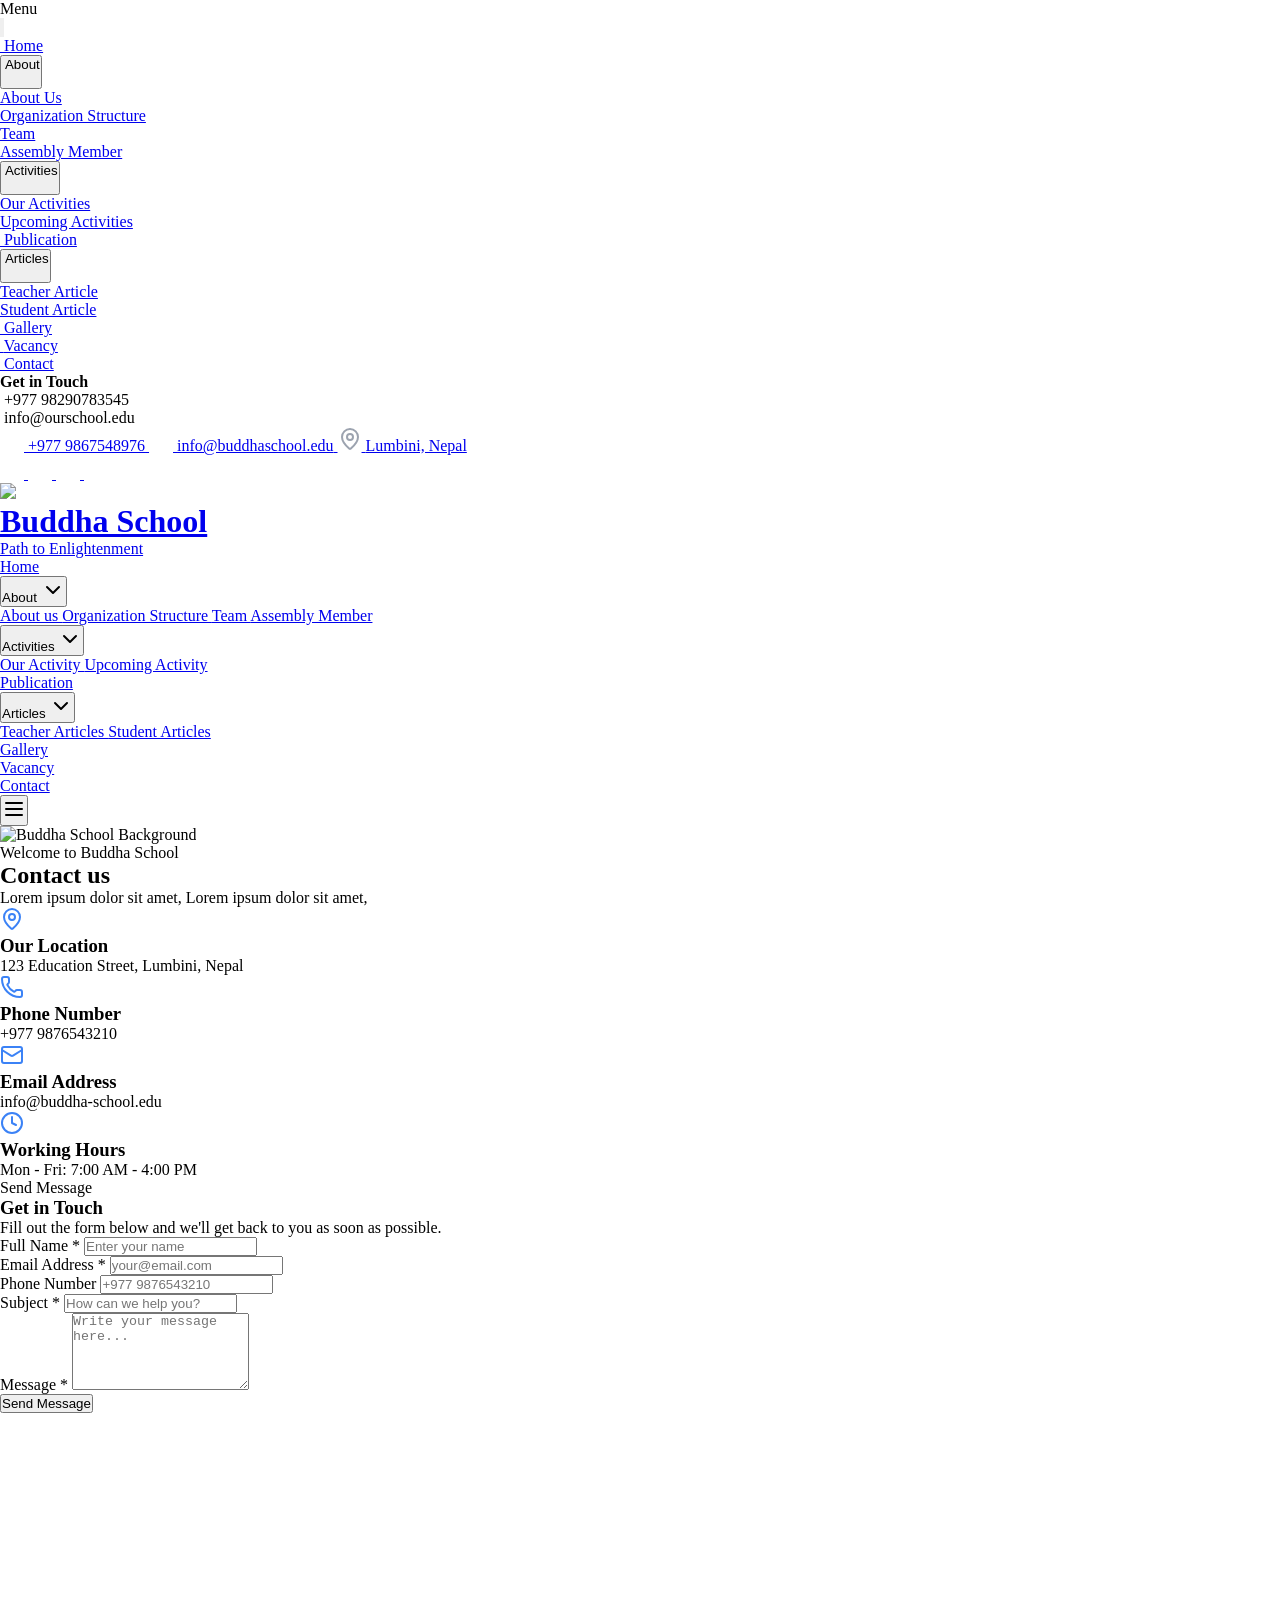
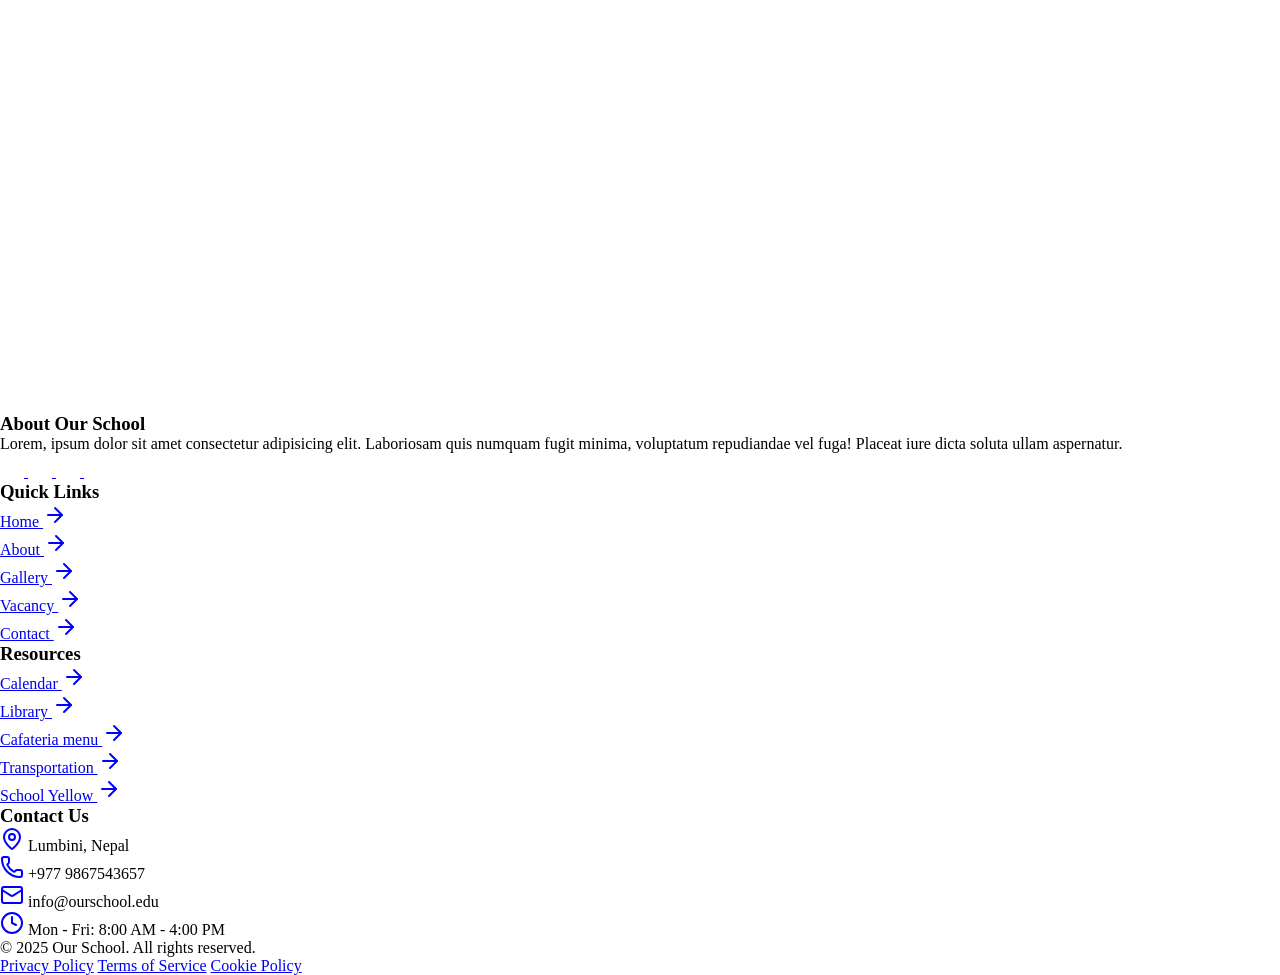
==== pages/contact-us.html @ ebd29c54 "first commit" ====
<!DOCTYPE html>
<html lang="en">

<head>
    <meta charset="UTF-8">
    <meta name="viewport" content="width=device-width, initial-scale=1.0">
    <title>Contact Us</title>
    <link rel="stylesheet" href="../css/style.css">
    <link href="https://unpkg.com/aos@2.3.4/dist/aos.css" rel="stylesheet" />
    <script src="https://cdn.tailwindcss.com"></script>
</head>

<body class="min-h-screen w-full">


    <!--============================ Sidebar visible on mobile and tablet ===================================-->
    <div id="sidebar"
        class="fixed top-0 left-0 h-full w-full md:w-96 lg:hidden bg-white z-[60] transform -translate-x-full transition-transform duration-300 ease-in-out overflow-y-auto">

        <!--========== Sidebar Header =========-->
        <div class="bg-blue-400 p-4 flex items-center justify-between">
            <div class="text-xl font-bold text-white">Menu</div>
            <button class="p-2 rounded-lg hover:bg-blue-500 transition-colors toggle-sidebar">
                <img src="..../assets/svg/x-white.svg" class="w-6 h-6 pointer-events-none" alt="">
            </button>
        </div>

        <!--========= Navigation Menu =====-->
        <nav class="p-4">
            <ul class="space-y-2">

                <!--======= Home =======-->
                <li>
                    <a href="../index.html"
                        class="flex items-center px-4 py-3 rounded-lg text-gray-700 hover:bg-stone-100 transition-colors">
                        <img src="..../assets/svg/house-blue.svg" class="w-5 h-5 mr-3" alt="">
                        <span class="font-medium">Home</span>
                    </a>
                </li>

                <!--======= About with submenu =======-->
                <li>
                    <button id="activities"
                        class="has-submenu flex items-center justify-between w-full px-4 py-3 rounded-lg text-gray-700 hover:bg-stone-100 transition-colors">
                        <div class="flex items-center">
                            <img src="..../assets/svg/info-blue.svg" class="w-5 h-5 mr-3" alt="">
                            <span class="font-medium">About</span>
                        </div>
                        <img id="activities-icon" src="..../assets/svg/cheveron-right.svg"
                            class="h-5 w-5 transform transition-transform" alt="">
                    </button>
                    <ul id="activities-submenu" class="submenu hidden pl-12 mt-2 space-y-2">
                        <li>
                            <a href="./about/about-us.html" class="block px-4 py-2 rounded-lg text-gray-600 ">
                                About Us
                            </a>
                        </li>
                        <li>
                            <a href="./about/organization-structure.html"
                                class="block px-4 py-2 rounded-lg text-gray-600 ">
                                Organization Structure
                            </a>
                        </li>
                        <li>
                            <a href="./about/team.html" class="block px-4 py-2 rounded-lg text-gray-600 ">
                                Team
                            </a>
                        </li>
                        <li>
                            <a href="./about/assembly-member.html" class="block px-4 py-2 rounded-lg text-gray-600 ">
                                Assembly Member
                            </a>
                        </li>

                    </ul>
                </li>

                <!--======= Activities with Submenu =======-->
                <li>
                    <button id="activities"
                        class="has-submenu flex items-center justify-between w-full px-4 py-3 rounded-lg text-gray-700 hover:bg-stone-100 transition-colors">
                        <div class="flex items-center">
                            <img src="..../assets/svg/activity-blue.svg" class="w-5 h-5 mr-3" alt="">
                            <span class="font-medium">Activities</span>
                        </div>
                        <img id="activities-icon" src="..../assets/svg/cheveron-right.svg"
                            class="h-5 w-5 transform transition-transform" alt="">
                    </button>
                    <ul id="activities-submenu" class="submenu hidden pl-12 mt-2 space-y-2">
                        <li>
                            <a href="./activity/our-activity.html" class="block px-4 py-2 rounded-lg text-gray-600 ">
                                Our Activities
                            </a>
                        </li>
                        <li>
                            <a href="./activity/upcoming-activity.html"
                                class="block px-4 py-2 rounded-lg text-gray-600">
                                Upcoming Activities
                            </a>
                        </li>

                    </ul>
                </li>

                <!--======= Publication =======-->
                <li>
                    <a href="./publication.html"
                        class="flex items-center px-4 py-3 rounded-lg text-gray-700 hover:bg-stone-100 transition-colors">
                        <img src="..../assets/svg/book-open-blue.svg" class="w-5 h-5 mr-3" alt="">
                        <span class="font-medium">Publication</span>
                    </a>
                </li>

                <!--======= Articles with Submenu =======-->
                <li>
                    <button id="articles"
                        class="has-submenu flex items-center justify-between w-full px-4 py-3 rounded-lg text-gray-700 hover:bg-stone-100 transition-colors">
                        <div class="flex items-center">
                            <img src="..../assets/svg/file-text-blue.svg" class="w-5 h-5 mr-3" alt="">
                            <span class="font-medium">Articles</span>
                        </div>
                        <img id="articles-icon" src="..../assets/svg/cheveron-right.svg"
                            class="h-5 w-5 transform transition-transform" alt="">
                    </button>
                    <ul id="articles-submenu" class="submenu hidden pl-12 mt-2 space-y-2">
                        <li>
                            <a href="./teacher-article.html" class="block px-4 py-2 rounded-lg text-gray-600 ">
                                Teacher Article
                            </a>
                        </li>
                        <li>
                            <a href="./student-article.html" class="block px-4 py-2 rounded-lg text-gray-600">
                                Student Article
                            </a>
                        </li>

                    </ul>
                </li>

                <!--======= Gallery =======-->
                <li>
                    <a href="#"
                        class="flex items-center px-4 py-3 rounded-lg text-gray-700 hover:bg-stone-100 transition-colors">
                        <img src="..../assets/svg/image-blue.svg" class="w-5 h-5 mr-3" alt="">
                        <span class="font-medium">Gallery</span>
                    </a>
                </li>

                <!--======= Vacancy =======-->
                <li>
                    <a href="#"
                        class="flex items-center px-4 py-3 rounded-lg text-gray-700 hover:bg-stone-100 transition-colors">
                        <img src="..../assets/svg/briefcase-blue.svg" class="w-5 h-5 mr-3" alt="">
                        <span class="font-medium">Vacancy</span>
                    </a>
                </li>

                <!--======= Contact =======-->
                <li>
                    <a href="#"
                        class="flex items-center px-4 py-3 rounded-lg text-gray-700 hover:bg-stone-100 transition-colors">
                        <img src="..../assets/svg/phone-blue.svg" class="w-5 h-5 mr-3" alt="">
                        <span class="font-medium">Contact</span>
                    </a>
                </li>

            </ul>

            <!--========= Contact Info =========-->
            <div class="mt-8 px-4 py-6 bg-stone-50 rounded-lg">
                <h4 class="font-semibold text-gray-900 mb-4">Get in Touch</h4>
                <div class="space-y-3 text-sm text-gray-600">
                    <p class="flex items-start gap-2">
                        <img src="..../assets/svg/phone-blue.svg" class="w-5 h-5" alt="">
                        +977 98290783545
                    </p>
                    <p class="flex items-start gap-2">
                        <img src="..../assets/svg/mail-blue.svg" class="w-5 h-5" alt="">
                        info@ourschool.edu
                    </p>
                </div>
            </div>
        </nav>
    </div>

    <!--============================ Top Header Section ===================================-->
    <section id="top-header" class="text-white py-3 bg-blue-500 mx-auto px-6 grid grid-cols-2">
        <!--======== contact details =========-->
        <div class="col-span-1 hidden md:flex items-center justify-start gap-5 text-sm px-5" data-aos="fade-up">
            <a href="tel:+9779867548976"
                class="flex items-center gap-1 justify-center transition-all hover:brightness-110 hover:scale-[1.02] whitespace-nowrap">
                <img src="../assets/svg/phone-white.svg" class="w-4 h-4 pointer-events-none">
                <span class="hidden lg:inline-flex">+977 9867548976</span>
            </a>

            <a href="mailto:info@buddhaschool.edu"
                class="flex items-center gap-1 justify-center transition-all hover:brightness-110 hover:scale-[1.02] whitespace-nowrap">
                <img src="../assets/svg/mail-white.svg" class="w-4 h-4 pointer-events-none">
                <span class="hidden lg:inline-flex">info@buddhaschool.edu</span>
            </a>

            <a href="https://www.google.com/maps?q=Buddha+School" target="_blank"
                class="flex items-center gap-1 justify-center transition-all hover:brightness-110 hover:scale-[1.02] whitespace-nowrap">
                <img src="../assets/svg/map-pin.svg" class="w-4 h-4 pointer-events-none">
                <span class="hidden lg:inline-flex">Lumbini, Nepal</span>
            </a>
        </div>

        <!--======== social media links =========-->
        <div class="col-span-2 md:col-span-1 flex flex items-center justify-center md:justify-end gap-5 text-sm px-5"
            data-aos="fade-up">
            <a href="#" target="_blank"
                class="min-w-8 min-h-8 rounded-full bg-stone-500/50 flex items-center justify-center transition-all duration-300 hover:bg-blue-600 hover:-translate-y-[2px] hover:shadow-md">
                <img src="../assets/svg/facebook-white.svg" class="w-3.5 h-3.5 pointer-events-none">
            </a>

            <a href="#" target="_blank"
                class="min-w-8 min-h-8 rounded-full bg-stone-500/50 flex items-center justify-center transition-all duration-300 hover:bg-blue-600 hover:-translate-y-[2px] hover:shadow-md">
                <img src="../assets/svg/insta-white.svg" class="w-3.5 h-3.5 pointer-events-none">
            </a>

            <a href="#" target="_blank"
                class="min-w-8 min-h-8 rounded-full bg-stone-500/50 flex items-center justify-center transition-all duration-300 hover:bg-blue-600 hover:-translate-y-[2px] hover:shadow-md">
                <img src="../assets/svg/twitter-white.svg" class="w-3.5 h-3.5 pointer-events-none">
            </a>

            <a href="#" target="_blank"
                class="min-w-8 min-h-8 rounded-full bg-stone-500/50 flex items-center justify-center transition-all duration-300 hover:bg-blue-600 hover:-translate-y-[2px] hover:shadow-md">
                <img src="../assets/svg/linkedin-white.svg" class="w-3.5 h-3.5 pointer-events-none">
            </a>
        </div>
    </section>

    <!--============================ Header Section ===================================-->
    <header class="bg-white/90 backdrop-blur-sm shadow-md sticky top-0 z-50 ">
        <div class="container mx-auto px-2 lg:px-12">
            <!--===================== Logo and Menus ======================-->
            <div class="flex items-center justify-between py-4 md:px-5 xl:px-12">
                <a href="/" class="flex items-center gap-3 group" data-aos="fade-right">
                    <div
                        class="w-14 h-14 rounded-full /10 flex items-center justify-center group-hover:/20 transition-colors">
                        <img
                            src="https://encrypted-tbn0.gstatic.com/images?q=tbn:ANd9GcRHlLz6fcx8lsnjivH94yQuKnR-SGVza3evHA&s">
                    </div>
                    <div class="whitespace-nowrap">
                        <h1 class=" text-xl md:text-2xl font-bold ">Buddha School</h1>
                        <p class="text-xs  tracking-wider">Path to Enlightenment</p>
                    </div>
                </a>

                <nav class="hidden lg:flex items-center gap-1" data-aos="fade-left">

                    <!--======== Home =======-->
                    <div class="relative group">
                        <a href="../index.html"
                            class="flex items-center gap-1 px-4 py-2 text-sm font-medium text-black group-hover:bg-blue-100 transition-all rounded-lg duration-200">
                            Home
                        </a>
                    </div>

                    <!--======== About =======-->
                    <div class="relative group">
                        <button type="button"
                            class="flex items-center gap-1 px-4 py-2 text-sm font-medium  group-hover:bg-blue-100 rounded-lg transition-all pr-2 duration-200">
                            About
                            <img src="../assets/svg/cheveron-down.svg"
                                class="w-4 h-4 group-hover:rotate-180 transition-transform duration-300">
                        </button>
                        <div
                            class="bg-white absolute left-0 pt-2 opacity-0 invisible group-hover:opacity-100 group-hover:visible transition-all duration-300 rounded-lg shadow-md border min-w-[190px] py-2 overflow-hidden">
                            <a href="./about/about-us.html"
                                class="block px-4 py-2.5 text-sm hover:bg-blue-500/10 hover: transition-colors">
                                About us
                            </a>
                            <a href="./about/organization-structure.html"
                                class="block px-4 py-2.5 text-sm hover:bg-blue-500/10 hover: transition-colors">
                                Organization Structure
                            </a>
                            <a href="./about/team.html"
                                class="block px-4 py-2.5 text-sm hover:bg-blue-500/10 hover: transition-colors">
                                Team
                            </a>
                            <a href="./about/assembly-member.html"
                                class="block px-4 py-2.5 text-sm hover:bg-blue-500/10 hover: transition-colors">
                                Assembly Member
                            </a>
                        </div>
                    </div>

                    <!--======== Activities =======-->
                    <div class="relative group">
                        <button type="button"
                            class="flex items-center gap-1 px-4 py-2 text-sm font-medium group-hover:bg-blue-100 rounded-lg duration-200 transition-all pr-2">
                            Activities
                            <img src="../assets/svg/cheveron-down.svg"
                                class="w-4 h-4 group-hover:rotate-180 transition-transform duration-300">
                        </button>
                        <div
                            class="bg-white absolute left-0 pt-2 opacity-0 invisible group-hover:opacity-100 group-hover:visible transition-all duration-300 rounded-lg shadow-md border min-w-[190px] py-2 overflow-hidden">
                            <a href="./activity/our-activity.html"
                                class="block px-4 py-2.5 text-sm hover:bg-blue-500/10 hover: transition-colors">
                                Our Activity
                            </a>
                            <a href="./activity/upcoming-activity.html"
                                class="block px-4 py-2.5 text-sm hover:bg-blue-500/10 hover: transition-colors">
                                Upcoming Activity
                            </a>
                        </div>
                    </div>

                    <!--======== Publication =======-->
                    <div class="relative group">
                        <a href="./publication.html"
                            class="flex items-center gap-1 px-4 py-2 text-sm font-medium text-black group-hover:bg-blue-100 rounded-lg duration-200 transition-all rounded-lg">
                            Publication
                        </a>
                    </div>

                    <!--======== Articles =======-->
                    <div class="relative group">
                        <button type="button"
                            class="flex items-center gap-1 px-4 py-2 text-sm font-medium group-hover:bg-blue-100 rounded-lg duration-200 transition-all  pr-2">
                            Articles
                            <img src="../assets/svg/cheveron-down.svg"
                                class="w-4 h-4 group-hover:rotate-180 transition-transform duration-300">
                        </button>
                        <div
                            class="bg-white absolute left-0 pt-2 opacity-0 invisible group-hover:opacity-100 group-hover:visible transition-all duration-300 rounded-lg shadow-md border min-w-[190px] py-2 overflow-hidden">
                            <a href="./article/teacher-article.html"
                                class="block px-4 py-2.5 text-sm hover:bg-blue-500/10 hover: transition-colors">
                                Teacher Articles
                            </a>
                            <a href="./article/student-article.html"
                                class="block px-4 py-2.5 text-sm hover:bg-blue-500/10 hover: transition-colors">
                                Student Articles
                            </a>
                        </div>
                    </div>

                    <!--======== Gallery =======-->
                    <div class="relative group">
                        <a href="./gallery.html"
                            class="flex items-center gap-1 px-4 py-2 text-sm font-medium text-black group-hover:bg-blue-100 rounded-lg duration-200 transition-all rounded-lg">
                            Gallery
                        </a>
                    </div>

                    <!--======== Vacancy =======-->
                    <div class="relative group">
                        <a href="./vacancy.html"
                            class="flex items-center gap-1 px-4 py-2 text-sm font-medium text-black group-hover:bg-blue-100 rounded-lg duration-200 transition-all rounded-lg">
                            Vacancy
                        </a>
                    </div>

                    <!--======== Contact =======-->
                    <div class="relative group">
                        <a href="./contact-us.html"
                            class="flex items-center gap-1 px-4 py-2 text-sm font-medium text-black group-hover:bg-blue-100 rounded-lg duration-200 transition-all rounded-lg">
                            Contact
                        </a>
                    </div>
                </nav>

                <button class="lg:hidden p-2 transition-colors toggle-sidebar">
                    <img src="../assets/svg/breadcrumb.svg" class="w-6 h-6 pointer-events-none" alt="">
                </button>
            </div>
        </div>
    </header>

    <!--============================ Main Section ===================================-->
    <section class="w-full min-h-screen">
        <!--=============== Main Section Text ===============-->
        <div class="relative py-16 overflow-hidden">
            <img src="https://images.unsplash.com/photo-1524995997946-a1c2e315a42f?w=1600"
                alt="Buddha School Background" class="absolute inset-0 w-full h-full object-cover">
            <div class="absolute inset-0 bg-blue-600/50"></div>
            <div class="relative max-w-7xl mx-auto px-4 sm:px-6 lg:px-8 text-center text-white">
                <p class="text-sm uppercase tracking-wider mb-2">
                    Welcome to Buddha School
                </p>
                <h2 class="text-4xl md:text-5xl font-bold mb-4">
                    Contact us
                </h2>
                <p class="text-lg text-blue-100 max-w-2xl mx-auto">
                    Lorem ipsum dolor sit amet, Lorem ipsum dolor sit amet,
                </p>
            </div>
        </div>

        <!--=============== Contact Info Cards ===============-->
        <div class="max-w-7xl mx-auto px-4 sm:px-6 lg:px-8 -mt-8 mb-16">
            <div class="relative grid grid-cols-1 md:grid-cols-2 lg:grid-cols-4 gap-6 z-5">
                <div class="bg-white rounded-lg shadow-md p-6 text-center">
                    <div class="w-14 h-14 bg-blue-100 rounded-full flex items-center justify-center mx-auto mb-4">
                        <img src="../assets/svg/map-pin-light-blue.svg" class="w-7 h-7" alt="">
                    </div>
                    <h3 class="font-semibold text-gray-900 mb-2">Our Location</h3>
                    <p class="text-gray-600 text-sm">123 Education Street, Lumbini, Nepal</p>
                </div>

                <div class="bg-white rounded-lg shadow-md p-6 text-center">
                    <div class="w-14 h-14 bg-blue-100 rounded-full flex items-center justify-center mx-auto mb-4">
                        <img src="../assets/svg/phone-blue-light.svg" class="w-7 h-7" alt="">
                    </div>
                    <h3 class="font-semibold text-gray-900 mb-2">Phone Number</h3>
                    <p class="text-gray-600 text-sm">+977 9876543210</p>
                </div>

                <div class="bg-white rounded-lg shadow-md p-6 text-center">
                    <div class="w-14 h-14 bg-blue-100 rounded-full flex items-center justify-center mx-auto mb-4">
                        <img src="../assets/svg/mail-blue-light.svg" class="w-7 h-7" alt="">
                    </div>
                    <h3 class="font-semibold text-gray-900 mb-2">Email Address</h3>
                    <p class="text-gray-600 text-sm">info@buddha-school.edu</p>
                </div>

                <div class="bg-white rounded-lg shadow-md p-6 text-center">
                    <div class="w-14 h-14 bg-blue-100 rounded-full flex items-center justify-center mx-auto mb-4">
                        <img src="../assets/svg/clock-blue-light.svg" class="w-7 h-7" alt="">
                    </div>
                    <h3 class="font-semibold text-gray-900 mb-2">Working Hours</h3>
                    <p class="text-gray-600 text-sm">Mon - Fri: 7:00 AM - 4:00 PM</p>
                </div>
            </div>
        </div>

        <!--=============== Contact Form and map ===============-->
        <div class="max-w-7xl mx-auto px-4 sm:px-6 lg:px-8 pb-16">
            <div class="grid grid-cols-1 lg:grid-cols-2 gap-8">

                <!--======== Contact Form ==========-->
                <div class="bg-white rounded-lg shadow-md p-8">
                    <div class="mb-6">
                        <p class="text-blue-500 text-sm font-semibold uppercase tracking-wider mb-2">Send Message</p>
                        <h3 class="text-3xl font-bold text-gray-900 mb-2">Get in Touch</h3>
                        <p class="text-gray-600">Fill out the form below and we'll get back to you as soon as possible.
                        </p>
                    </div>

                    <div class="space-y-5">
                        <div>
                            <label class="block text-sm font-medium text-gray-700 mb-2">Full Name *</label>
                            <input type="text" id="name"
                                class="w-full px-4 py-3 border border-gray-300 rounded-lg focus:ring-2 focus:ring-blue-500 focus:border-transparent outline-none transition"
                                placeholder="Enter your name" />
                        </div>

                        <div class="grid grid-cols-1 md:grid-cols-2 gap-5">
                            <div>
                                <label class="block text-sm font-medium text-gray-700 mb-2">Email Address *</label>
                                <input type="email" id="email"
                                    class="w-full px-4 py-3 border border-gray-300 rounded-lg focus:ring-2 focus:ring-blue-500 focus:border-transparent outline-none transition"
                                    placeholder="your@email.com" />
                            </div>

                            <div>
                                <label class="block text-sm font-medium text-gray-700 mb-2">Phone Number</label>
                                <input type="tel" id="phone"
                                    class="w-full px-4 py-3 border border-gray-300 rounded-lg focus:ring-2 focus:ring-blue-500 focus:border-transparent outline-none transition"
                                    placeholder="+977 9876543210" />
                            </div>
                        </div>

                        <div>
                            <label class="block text-sm font-medium text-gray-700 mb-2">Subject *</label>
                            <input type="text" id="subject"
                                class="w-full px-4 py-3 border border-gray-300 rounded-lg focus:ring-2 focus:ring-blue-500 focus:border-transparent outline-none transition"
                                placeholder="How can we help you?" />
                        </div>

                        <div>
                            <label class="block text-sm font-medium text-gray-700 mb-2">Message *</label>
                            <textarea id="message" rows="5"
                                class="w-full px-4 py-3 border border-gray-300 rounded-lg focus:ring-2 focus:ring-blue-500 focus:border-transparent outline-none transition resize-none"
                                placeholder="Write your message here..."></textarea>
                        </div>

                        <button type="submit"
                            class="w-full bg-blue-500 text-white py-3 px-6 rounded-lg font-semibold hover:bg-blue-600 transition duration-200 shadow-md">
                            Send Message
                        </button>
                    </div>
                </div>

                <!--======== Map ==========-->
                <div class="bg-white rounded-lg shadow-md overflow-hidden">
                    <div class="h-full" style="min-height: 600px;">
                        <iframe
                            src="https://www.google.com/maps/embed?pb=!1m18!1m12!1m3!1d3538.0838089307126!2d83.29083367524711!3d27.528855276285327!2m3!1f0!2f0!3f0!3m2!1i1024!2i768!4f13.1!3m3!1m2!1s0x3996ed33d6ebb9ad%3A0x6b9b7483ccc4dba4!2sAppsytech%20Pvt.Ltd!5e0!3m2!1sen!2snp!4v1768106527541!5m2!1sen!2snp"
                            width="100%" height="100%" style="border:0;" allowfullscreen="" loading="lazy"
                            referrerpolicy="no-referrer-when-downgrade"></iframe>
                    </div>
                </div>
            </div>
        </div>
    </section>

    <!--============================ Footer Section ===================================-->
    <footer class="text-black shadow-md border-t bg-stone-100">
        <div class="max-w-7xl mx-auto px-4 py-16">
            <div class="grid grid-cols-1 md:grid-cols-3 lg:grid-cols-4 gap-12 mb-12">
                <div>
                    <h3 class="text-lg font-bold mb-4">About Our School</h3>
                    <p class="leading-relaxed mb-6">
                        Lorem, ipsum dolor sit amet consectetur adipisicing elit. Laboriosam quis numquam fugit minima,
                        voluptatum repudiandae vel fuga! Placeat iure dicta soluta ullam aspernatur.
                    </p>

                    <!--====== social media links =====-->
                    <div class="flex gap-4 justify-center md:justify-start">

                        <a href="#" target="_blank"
                            class="min-w-10 min-h-10 rounded-full bg-blue-500 flex items-center justify-center transition-all duration-300 hover:bg-blue-600 hover:-translate-y-[2px] hover:shadow-md">
                            <img src="../assets/svg/facebook-white.svg" class="w-3.5 h-3.5 pointer-events-none">
                        </a>

                        <a href="#" target="_blank"
                            class="min-w-10 min-h-10 rounded-full bg-blue-500 flex items-center justify-center transition-all duration-300 hover:bg-blue-600 hover:-translate-y-[2px] hover:shadow-md">
                            <img src="../assets/svg/insta-white.svg" class="w-3.5 h-3.5 pointer-events-none">
                        </a>

                        <a href="#" target="_blank"
                            class="min-w-10 min-h-10 rounded-full bg-blue-500 flex items-center justify-center transition-all duration-300 hover:bg-blue-600 hover:-translate-y-[2px] hover:shadow-md">
                            <img src="../assets/svg/twitter-white.svg" class="w-3.5 h-3.5 pointer-events-none">
                        </a>

                        <a href="#" target="_blank"
                            class="min-w-10 min-h-10 rounded-full bg-blue-500 flex items-center justify-center transition-all duration-300 hover:bg-blue-600 hover:-translate-y-[2px] hover:shadow-md">
                            <img src="../assets/svg/linkedin-white.svg" class="w-3.5 h-3.5 pointer-events-none">
                        </a>

                    </div>
                </div>

                <!--========== Quick Links ======-->
                <div>
                    <h3 class="text-lg font-semibold mb-4">Quick Links</h3>
                    <ul class="grid grid-cols-2 md:grid-cols-1 gap-2">
                        <li>
                            <a href="../index.html"
                                class="inline-flex group items-center justify-center gap-1 hover:text-blue-500 transition-colors">
                                Home
                                <img src="../assets/svg/arrow-right-blue.svg"
                                    class="w-4 h-4 pointer-events-none invisible group-hover:visible group-hover:translate-x-1 transition-all duration-200"
                                    alt="">
                            </a>
                        </li>
                        <li>
                            <a href="#"
                                class="inline-flex group items-center justify-center gap-1 hover:text-blue-500 transition-colors">
                                About
                                <img src="../assets/svg/arrow-right-blue.svg"
                                    class="w-4 h-4 pointer-events-none invisible group-hover:visible group-hover:translate-x-1 transition-all duration-200"
                                    alt="">
                            </a>
                        </li>
                        <li>
                            <a href="#"
                                class="inline-flex group items-center justify-center gap-1 hover:text-blue-500 transition-colors">
                                Gallery
                                <img src="../assets/svg/arrow-right-blue.svg"
                                    class="w-4 h-4 pointer-events-none invisible group-hover:visible group-hover:translate-x-1 transition-all duration-200"
                                    alt="">
                            </a>
                        </li>
                        <li>
                            <a href="#"
                                class="inline-flex group items-center justify-center gap-1 hover:text-blue-500 transition-colors">
                                Vacancy
                                <img src="../assets/svg/arrow-right-blue.svg"
                                    class="w-4 h-4 pointer-events-none invisible group-hover:visible group-hover:translate-x-1 transition-all duration-200"
                                    alt="">
                            </a>
                        </li>
                        <li>
                            <a href="#"
                                class="inline-flex group items-center justify-center gap-1 hover:text-blue-500 transition-colors">
                                Contact
                                <img src="../assets/svg/arrow-right-blue.svg"
                                    class="w-4 h-4 pointer-events-none invisible group-hover:visible group-hover:translate-x-1 transition-all duration-200"
                                    alt="">
                            </a>
                        </li>

                    </ul>
                </div>

                <!--========= Resources ========-->
                <div>
                    <h3 class="text-lg font-semibold mb-4">Resources</h3>
                    <ul class="grid grid-cols-2 md:grid-cols-1 gap-2">
                        <li>
                            <a href="#"
                                class="inline-flex group items-center justify-center gap-1 hover:text-blue-500 transition-colors">
                                Calendar
                                <img src="../assets/svg/arrow-right-blue.svg"
                                    class="w-4 h-4 pointer-events-none invisible group-hover:visible group-hover:translate-x-1 transition-all duration-200"
                                    alt="">
                            </a>
                        </li>

                        <li>
                            <a href="#"
                                class="inline-flex group items-center justify-center gap-1 hover:text-blue-500 transition-colors">
                                Library
                                <img src="../assets/svg/arrow-right-blue.svg"
                                    class="w-4 h-4 pointer-events-none invisible group-hover:visible group-hover:translate-x-1 transition-all duration-200"
                                    alt="">
                            </a>
                        </li>

                        <li>
                            <a href="#"
                                class="inline-flex group items-center justify-center gap-1 hover:text-blue-500 transition-colors">
                                Cafateria menu
                                <img src="../assets/svg/arrow-right-blue.svg"
                                    class="w-4 h-4 pointer-events-none invisible group-hover:visible group-hover:translate-x-1 transition-all duration-200"
                                    alt="">
                            </a>
                        </li>

                        <li>
                            <a href="#"
                                class="inline-flex group items-center justify-center gap-1 hover:text-blue-500 transition-colors">
                                Transportation
                                <img src="../assets/svg/arrow-right-blue.svg"
                                    class="w-4 h-4 pointer-events-none invisible group-hover:visible group-hover:translate-x-1 transition-all duration-200"
                                    alt="">
                            </a>
                        </li>

                        <li>
                            <a href="#"
                                class="inline-flex group items-center justify-center gap-1 hover:text-blue-500 transition-colors">
                                School Yellow
                                <img src="../assets/svg/arrow-right-blue.svg"
                                    class="w-4 h-4 pointer-events-none invisible group-hover:visible group-hover:translate-x-1 transition-all duration-200"
                                    alt="">
                            </a>
                        </li>
                    </ul>
                </div>

                <!--====== Contact Info ========-->
                <div class="md:col-span-2 lg:col-span-1">
                    <h3 class="text-lg font-semibold mb-4">Contact Us</h3>
                    <ul class="space-y-4">
                        <li class="flex gap-3">
                            <img src="../assets/svg/map-pin-blue.svg" class="w-5 h-5" alt="">
                            <span>Lumbini, Nepal</span>
                        </li>
                        <li class="flex gap-3">
                            <img src="../assets/svg/phone-blue.svg" class="w-5 h-5" alt="">
                            <span>+977 9867543657</span>
                        </li>
                        <li class="flex gap-3">
                            <img src="../assets/svg/mail-blue.svg" class="w-5 h-5" alt="">
                            <span>info@ourschool.edu</span>
                        </li>
                        <li class="flex gap-3">
                            <img src="../assets/svg/clock-blue.svg" class="w-5 h-5" alt="">
                            <span>Mon - Fri: 8:00 AM - 4:00 PM</span>
                        </li>
                    </ul>
                </div>
            </div>

            <div class="border-t border-gray-800 pt-8">
                <div class="flex flex-col md:flex-row justify-between items-center gap-4">
                    <p class="text-sm">
                        © 2025 Our School. All rights reserved.
                    </p>
                    <div class="flex gap-6 text-sm">
                        <a href="#" class="hover:text-blue-500 transition-colors">Privacy Policy</a>
                        <a href="#" class="hover:text-blue-500 transition-colors">Terms of Service</a>
                        <a href="#" class="hover:text-blue-500 transition-colors">Cookie Policy</a>
                    </div>
                </div>
            </div>
        </div>
    </footer>

    <!--===== AOS Js =======-->
    <script src="https://unpkg.com/aos@2.3.4/dist/aos.js"></script>

    <script src="https://cdn.jsdelivr.net/npm/swiper@12/swiper-bundle.min.js"></script>
    <script src="../js/script.js"></script>
</body>

</html>
---- css/style.css ----
* {
  margin: 0;
  padding: 0;
  box-sizing: border-box;
  scroll-behavior: smooth;
}

.object-inherit {
  object-fit: inherit;
}

.swiper-navigation-icon {
  display: none;
}

.swiper-scnd-pagination {
  top: 10% !important;
  left: 90% !important;
}

.swiper-thrd-pagination {
  display: flex !important;
  justify-content: center !important;
  align-items: center !important;
  bottom: 0 !important;
}

.autoplay-progress {
  left: 0 !important;
}

.autoplay-progress svg {
  --progress: 0;
  position: absolute;
  left: 0;
  top: 0px;
  z-index: 10;
  width: 100%;
  height: 100%;
  stroke-width: 4px;
  stroke: var(--swiper-theme-color);
  stroke: #0000ff;
  fill: none;
  stroke-dashoffset: calc(125.6px * (1 - var(--progress)));
  stroke-dasharray: 125.6;
  transform: rotate(-90deg);
}

.swiper-pagination-bullet-active {
  background: #0000ff !important;
}
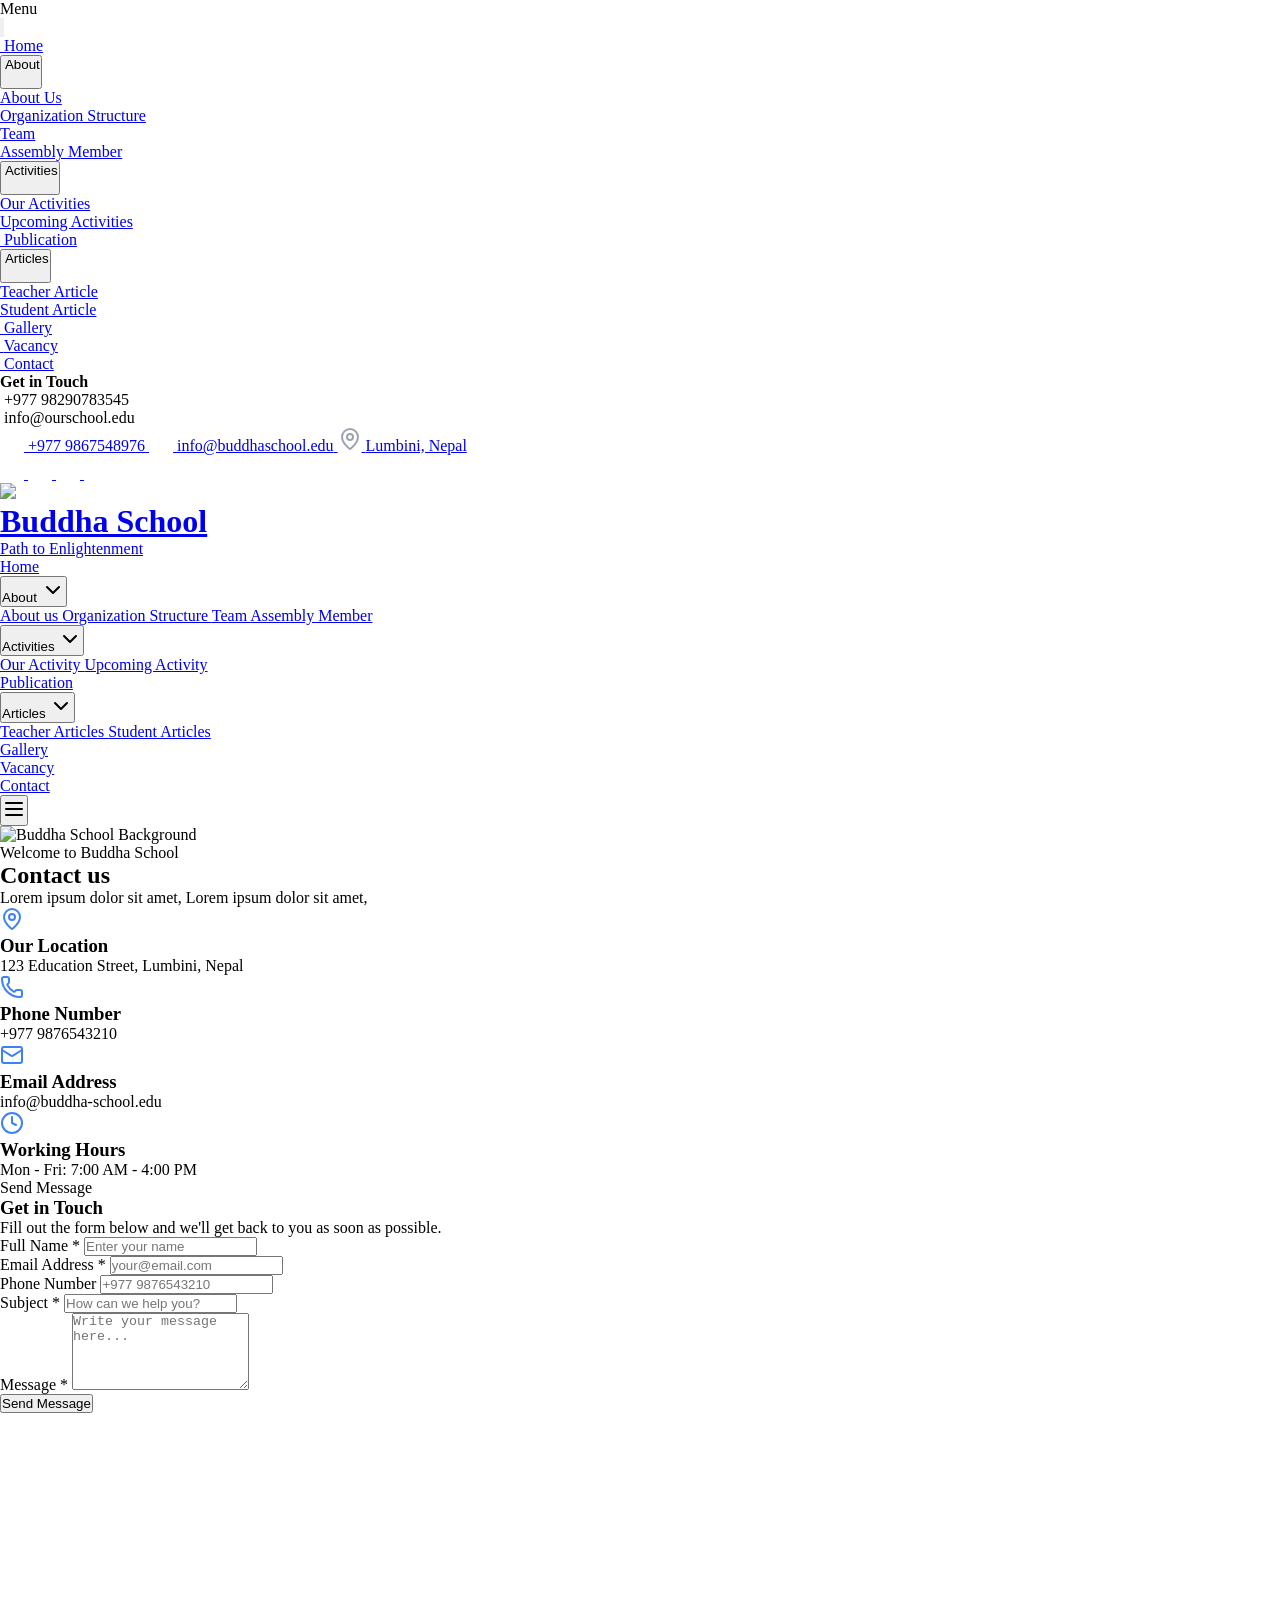
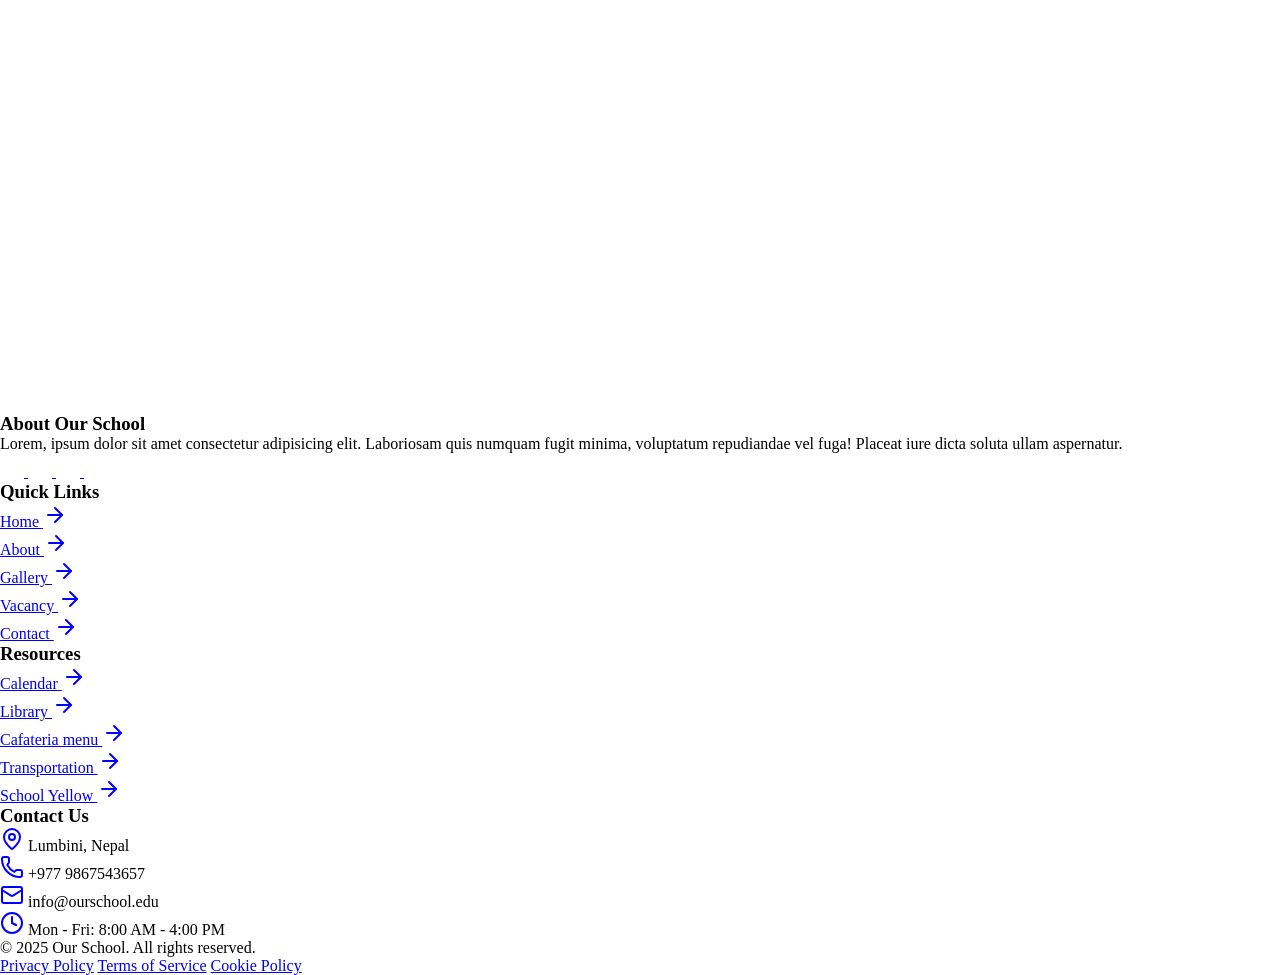
==== commit 66715ff7: "add animation to all pages" ====
--- a/pages/contact-us.html
+++ b/pages/contact-us.html
@@ -370,20 +370,20 @@
     </header>
 
     <!--============================ Main Section ===================================-->
-    <section class="w-full min-h-screen">
+    <section class="w-full min-h-screen" data-aos="fade-up">
         <!--=============== Main Section Text ===============-->
         <div class="relative py-16 overflow-hidden">
             <img src="https://images.unsplash.com/photo-1524995997946-a1c2e315a42f?w=1600"
                 alt="Buddha School Background" class="absolute inset-0 w-full h-full object-cover">
             <div class="absolute inset-0 bg-blue-600/50"></div>
             <div class="relative max-w-7xl mx-auto px-4 sm:px-6 lg:px-8 text-center text-white">
-                <p class="text-sm uppercase tracking-wider mb-2">
+                <p class="text-sm uppercase tracking-wider mb-2" data-aos="fade-right">
                     Welcome to Buddha School
                 </p>
-                <h2 class="text-4xl md:text-5xl font-bold mb-4">
+                <h2 class="text-4xl md:text-5xl font-bold mb-4" data-aos="fade-right">
                     Contact us
                 </h2>
-                <p class="text-lg text-blue-100 max-w-2xl mx-auto">
+                <p class="text-lg text-blue-100 max-w-2xl mx-auto" data-aos="fade-up">
                     Lorem ipsum dolor sit amet, Lorem ipsum dolor sit amet,
                 </p>
             </div>
@@ -400,7 +400,8 @@
                     <p class="text-gray-600 text-sm">123 Education Street, Lumbini, Nepal</p>
                 </div>
 
-                <div class="bg-white rounded-lg shadow-md p-6 text-center">
+                <!--======= Card 1 ======-->
+                <div class="bg-white rounded-lg shadow-md p-6 text-center" data-aos="fade-right">
                     <div class="w-14 h-14 bg-blue-100 rounded-full flex items-center justify-center mx-auto mb-4">
                         <img src="../assets/svg/phone-blue-light.svg" class="w-7 h-7" alt="">
                     </div>
@@ -408,7 +409,8 @@
                     <p class="text-gray-600 text-sm">+977 9876543210</p>
                 </div>
 
-                <div class="bg-white rounded-lg shadow-md p-6 text-center">
+                <!--======= Card 2 ======-->
+                <div class="bg-white rounded-lg shadow-md p-6 text-center" data-aos="fade-right">
                     <div class="w-14 h-14 bg-blue-100 rounded-full flex items-center justify-center mx-auto mb-4">
                         <img src="../assets/svg/mail-blue-light.svg" class="w-7 h-7" alt="">
                     </div>
@@ -416,7 +418,8 @@
                     <p class="text-gray-600 text-sm">info@buddha-school.edu</p>
                 </div>
 
-                <div class="bg-white rounded-lg shadow-md p-6 text-center">
+                <!--======= Card 3 ======-->
+                <div class="bg-white rounded-lg shadow-md p-6 text-center" data-aos="fade-right">
                     <div class="w-14 h-14 bg-blue-100 rounded-full flex items-center justify-center mx-auto mb-4">
                         <img src="../assets/svg/clock-blue-light.svg" class="w-7 h-7" alt="">
                     </div>
@@ -428,10 +431,10 @@
 
         <!--=============== Contact Form and map ===============-->
         <div class="max-w-7xl mx-auto px-4 sm:px-6 lg:px-8 pb-16">
-            <div class="grid grid-cols-1 lg:grid-cols-2 gap-8">
+            <div class="grid grid-cols-1 lg:grid-cols-2 gap-8" data-aos="fade-up">
 
                 <!--======== Contact Form ==========-->
-                <div class="bg-white rounded-lg shadow-md p-8">
+                <div class="bg-white rounded-lg shadow-md p-8" data-aos="fade-right">
                     <div class="mb-6">
                         <p class="text-blue-500 text-sm font-semibold uppercase tracking-wider mb-2">Send Message</p>
                         <h3 class="text-3xl font-bold text-gray-900 mb-2">Get in Touch</h3>
@@ -485,7 +488,7 @@
                 </div>
 
                 <!--======== Map ==========-->
-                <div class="bg-white rounded-lg shadow-md overflow-hidden">
+                <div class="bg-white rounded-lg shadow-md overflow-hidden" data-aos="fade-left">
                     <div class="h-full" style="min-height: 600px;">
                         <iframe
                             src="https://www.google.com/maps/embed?pb=!1m18!1m12!1m3!1d3538.0838089307126!2d83.29083367524711!3d27.528855276285327!2m3!1f0!2f0!3f0!3m2!1i1024!2i768!4f13.1!3m3!1m2!1s0x3996ed33d6ebb9ad%3A0x6b9b7483ccc4dba4!2sAppsytech%20Pvt.Ltd!5e0!3m2!1sen!2snp!4v1768106527541!5m2!1sen!2snp"
@@ -499,7 +502,7 @@
 
     <!--============================ Footer Section ===================================-->
     <footer class="text-black shadow-md border-t bg-stone-100">
-        <div class="max-w-7xl mx-auto px-4 py-16">
+        <div class="max-w-7xl mx-auto px-4 py-16" data-aos="fade-up">
             <div class="grid grid-cols-1 md:grid-cols-3 lg:grid-cols-4 gap-12 mb-12">
                 <div>
                     <h3 class="text-lg font-bold mb-4">About Our School</h3>
